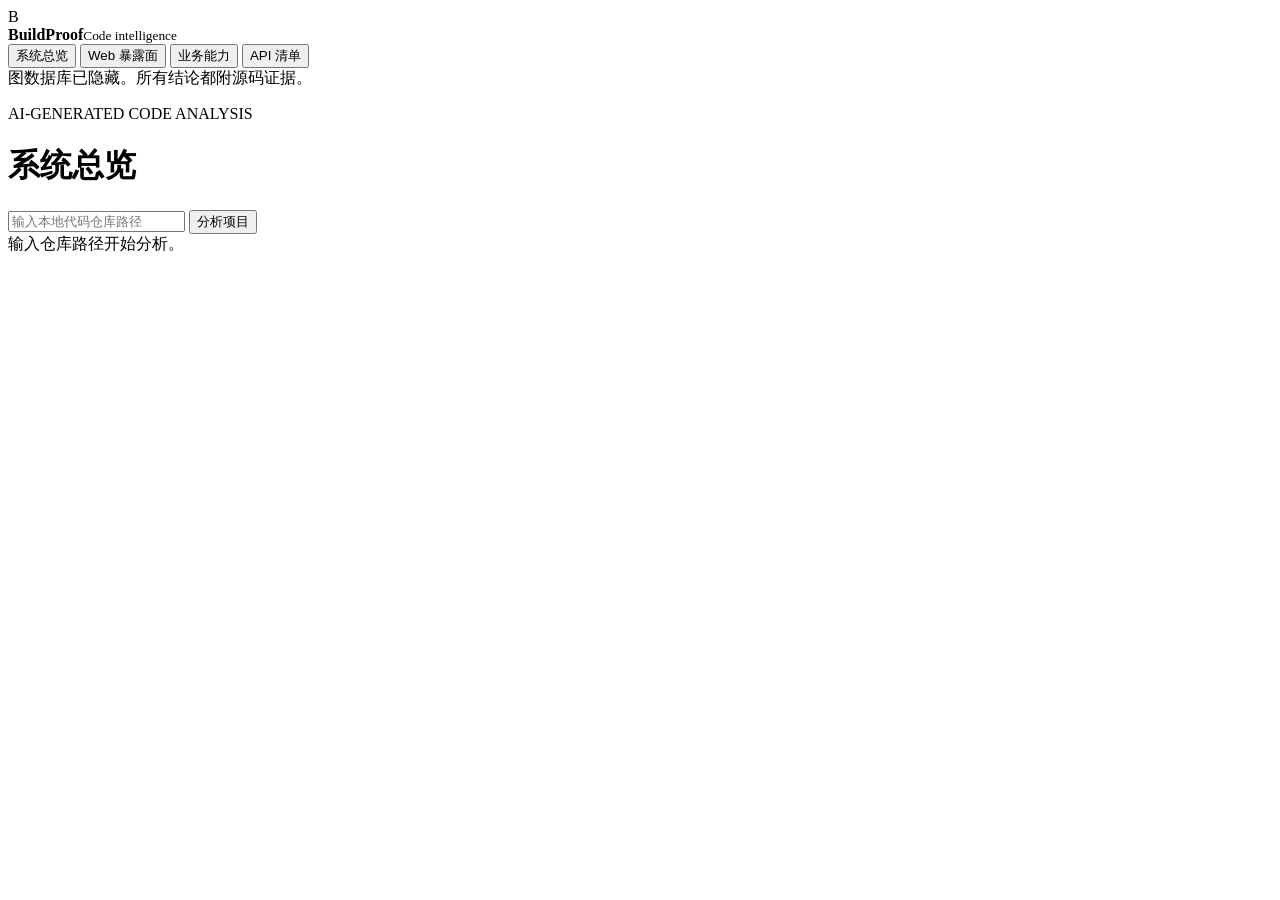
==== buildproof/static/index.html @ b1e372ea "feat: add BuildProof system analysis console" ====
<!doctype html>
<html lang="zh-CN">
  <head>
    <meta charset="utf-8" />
    <meta name="viewport" content="width=device-width, initial-scale=1" />
    <title>BuildProof — 看懂 Agent 构建的系统</title>
    <link rel="stylesheet" href="/assets/styles.css" />
  </head>
  <body>
    <div class="shell">
      <aside>
        <div class="brand"><span class="mark">B</span><div><b>BuildProof</b><small>Code intelligence</small></div></div>
        <nav>
          <button class="active" data-view="overview">系统总览</button>
          <button data-view="surfaces">Web 暴露面</button>
          <button data-view="domains">业务能力</button>
          <button data-view="endpoints">API 清单</button>
        </nav>
        <div class="aside-note">图数据库已隐藏。所有结论都附源码证据。</div>
      </aside>
      <main>
        <header>
          <div><p class="eyebrow">AI-GENERATED CODE ANALYSIS</p><h1 id="title">系统总览</h1></div>
          <form id="analyze-form">
            <input id="repo" placeholder="输入本地代码仓库路径" />
            <button>分析项目</button>
          </form>
        </header>
        <div id="status" class="status">输入仓库路径开始分析。</div>
        <section id="content"></section>
      </main>
    </div>
    <script src="/assets/app.js"></script>
  </body>
</html>
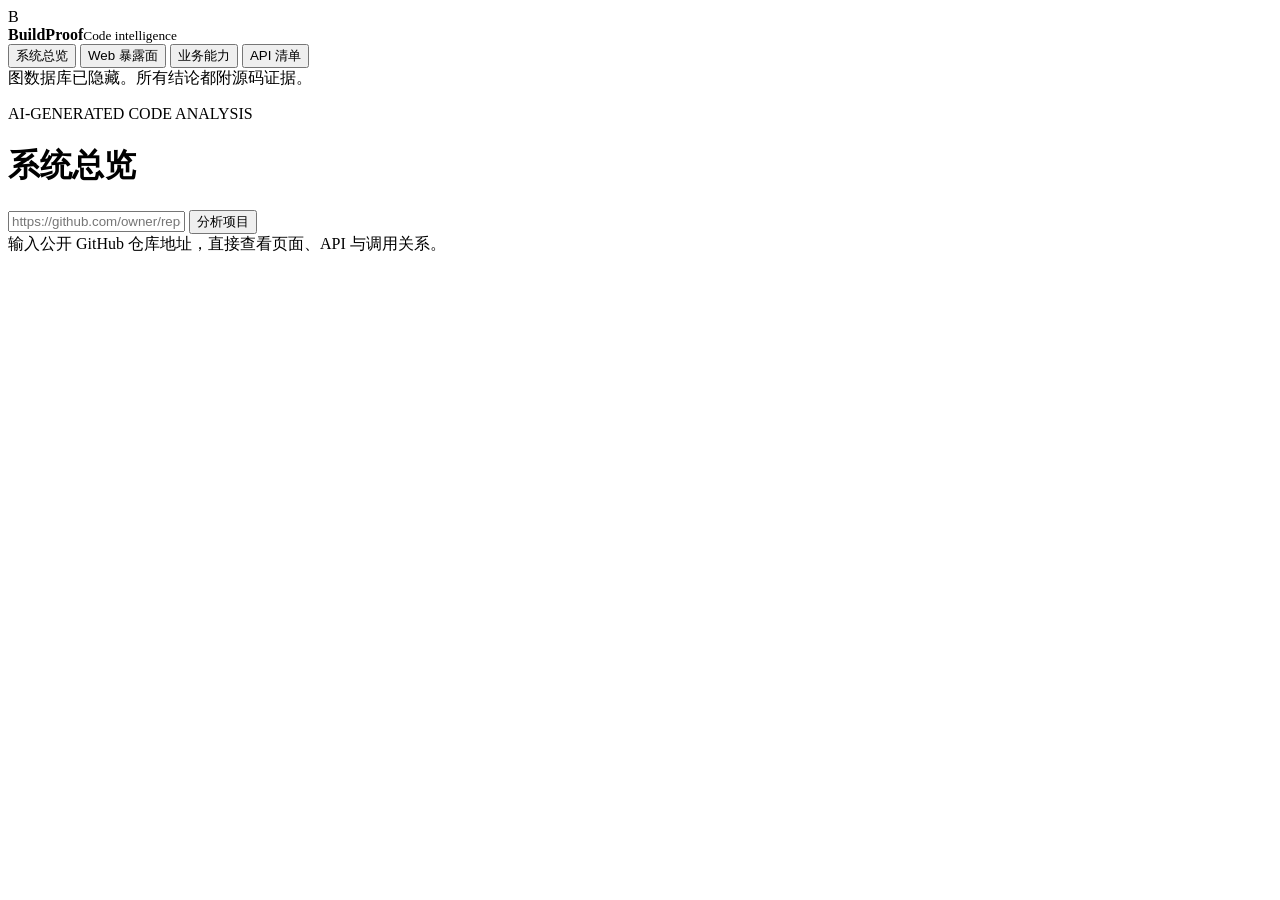
==== commit c234536f: "feat: support safe public GitHub analysis" ====
--- a/buildproof/static/index.html
+++ b/buildproof/static/index.html
@@ -22,15 +22,14 @@
         <header>
           <div><p class="eyebrow">AI-GENERATED CODE ANALYSIS</p><h1 id="title">系统总览</h1></div>
           <form id="analyze-form">
-            <input id="repo" placeholder="输入本地代码仓库路径" />
+            <input id="repo" type="url" placeholder="https://github.com/owner/repo" />
             <button>分析项目</button>
           </form>
         </header>
-        <div id="status" class="status">输入仓库路径开始分析。</div>
+        <div id="status" class="status">输入公开 GitHub 仓库地址，直接查看页面、API 与调用关系。</div>
         <section id="content"></section>
       </main>
     </div>
     <script src="/assets/app.js"></script>
   </body>
 </html>
-
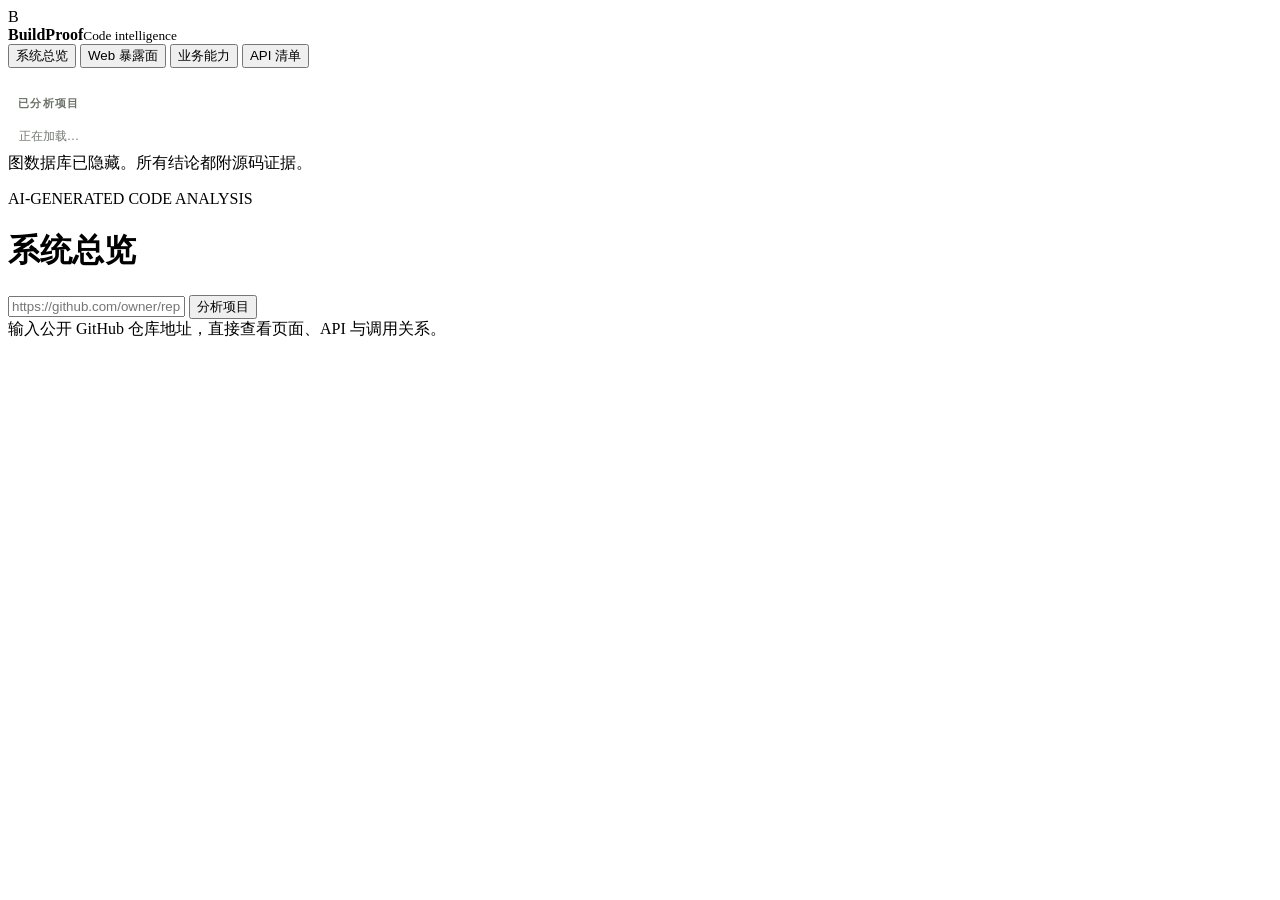
==== commit 411b7889: "feat: persist and share analysis history" ====
--- a/buildproof/static/index.html
+++ b/buildproof/static/index.html
@@ -5,6 +5,7 @@
     <meta name="viewport" content="width=device-width, initial-scale=1" />
     <title>BuildProof — 看懂 Agent 构建的系统</title>
     <link rel="stylesheet" href="/assets/styles.css" />
+    <style>.history-title{margin:28px 10px 9px;color:#697066;font-size:11px;font-weight:800;letter-spacing:.12em}.history{display:grid;gap:5px;max-height:36vh;overflow:auto}.history button{border:0;background:transparent;color:#aeb4ab;text-align:left;padding:9px 11px;border-radius:8px;cursor:pointer;display:grid}.history button:hover,.history button.active{background:#262a23;color:#fff}.history small{color:#737970}.history>span{color:#737970;padding:8px 11px;font-size:12px}</style>
   </head>
   <body>
     <div class="shell">
@@ -16,6 +17,8 @@
           <button data-view="domains">业务能力</button>
           <button data-view="endpoints">API 清单</button>
         </nav>
+        <div class="history-title">已分析项目</div>
+        <div id="history" class="history"><span>正在加载…</span></div>
         <div class="aside-note">图数据库已隐藏。所有结论都附源码证据。</div>
       </aside>
       <main>
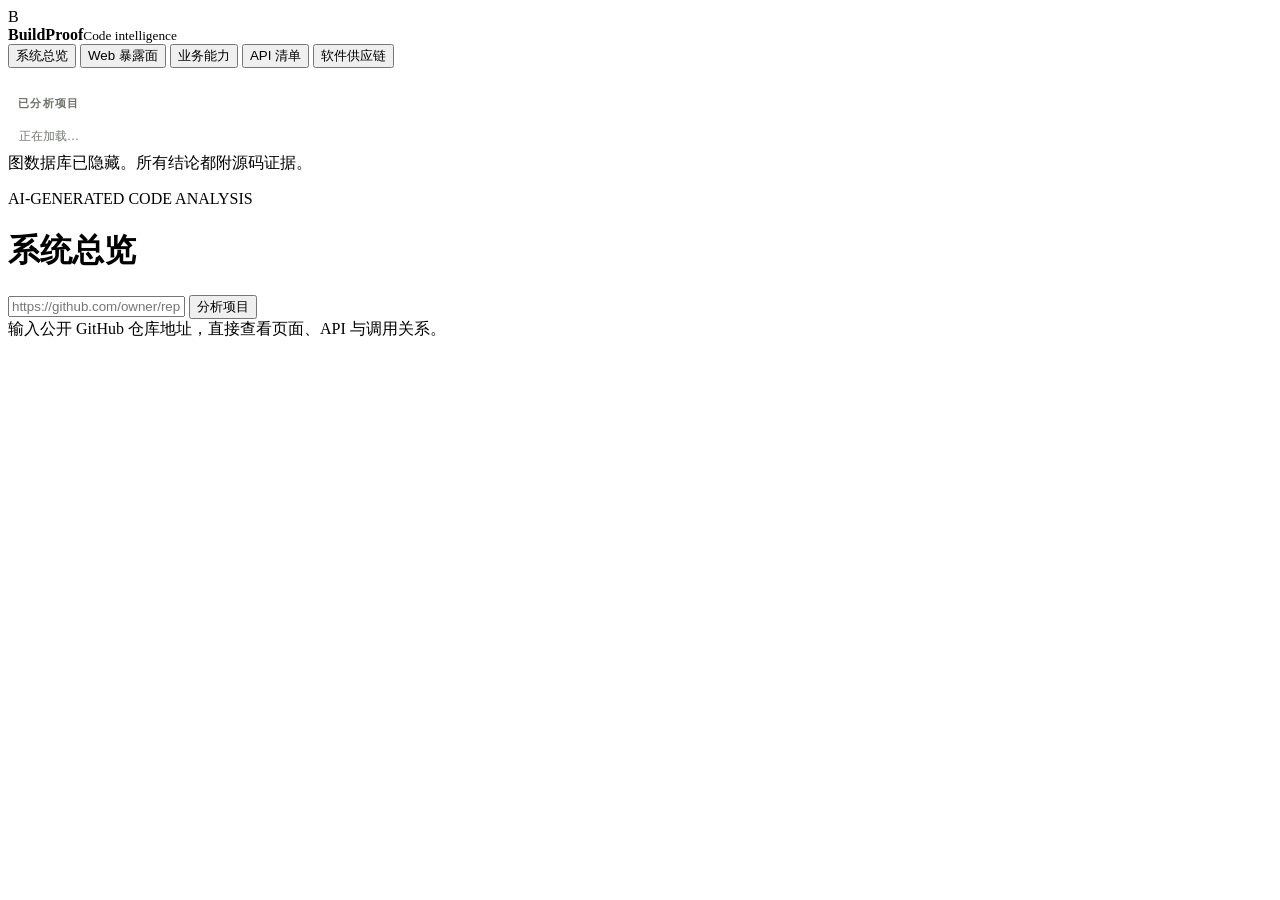
==== commit 55c030d1: "feat: add supply chain inventory and full call chains" ====
--- a/buildproof/static/index.html
+++ b/buildproof/static/index.html
@@ -5,6 +5,7 @@
     <meta name="viewport" content="width=device-width, initial-scale=1" />
     <title>BuildProof — 看懂 Agent 构建的系统</title>
     <link rel="stylesheet" href="/assets/styles.css" />
+    <style>.chain{display:grid;grid-template-columns:1fr 22px 1fr 22px 1fr 22px 1fr;align-items:center;gap:6px;padding:12px 0;border-top:1px solid #e9e9e3}.chain:first-child{border-top:0}.chain>div{display:grid;min-width:0}.chain small{color:#6c716b}.chain i{text-align:center;color:#4d5cf0;font-style:normal}</style>
     <style>.history-title{margin:28px 10px 9px;color:#697066;font-size:11px;font-weight:800;letter-spacing:.12em}.history{display:grid;gap:5px;max-height:36vh;overflow:auto}.history button{border:0;background:transparent;color:#aeb4ab;text-align:left;padding:9px 11px;border-radius:8px;cursor:pointer;display:grid}.history button:hover,.history button.active{background:#262a23;color:#fff}.history small{color:#737970}.history>span{color:#737970;padding:8px 11px;font-size:12px}</style>
   </head>
   <body>
@@ -16,6 +17,7 @@
           <button data-view="surfaces">Web 暴露面</button>
           <button data-view="domains">业务能力</button>
           <button data-view="endpoints">API 清单</button>
+          <button data-view="supplychain">软件供应链</button>
         </nav>
         <div class="history-title">已分析项目</div>
         <div id="history" class="history"><span>正在加载…</span></div>
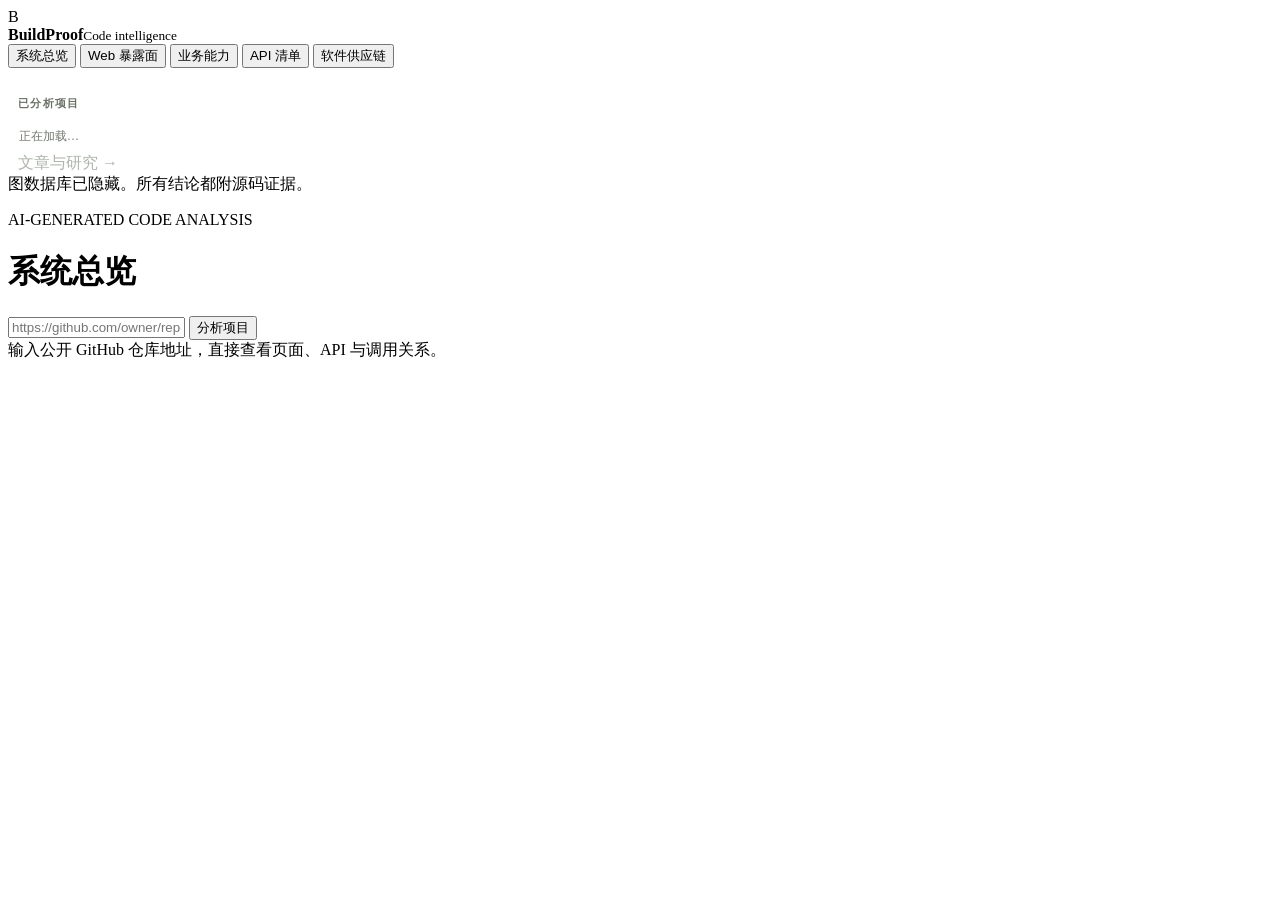
==== commit 9a56ad29: "feat: add article library and BuildProof launch essay" ====
--- a/buildproof/static/index.html
+++ b/buildproof/static/index.html
@@ -5,6 +5,7 @@
     <meta name="viewport" content="width=device-width, initial-scale=1" />
     <title>BuildProof — 看懂 Agent 构建的系统</title>
     <link rel="stylesheet" href="/assets/styles.css" />
+    <style>.article-link{color:#aeb4ab;text-decoration:none;margin:22px 10px}.article-link:hover{color:#fff}</style>
     <style>.chain{display:grid;grid-template-columns:1fr 22px 1fr 22px 1fr 22px 1fr;align-items:center;gap:6px;padding:12px 0;border-top:1px solid #e9e9e3}.chain:first-child{border-top:0}.chain>div{display:grid;min-width:0}.chain small{color:#6c716b}.chain i{text-align:center;color:#4d5cf0;font-style:normal}</style>
     <style>.history-title{margin:28px 10px 9px;color:#697066;font-size:11px;font-weight:800;letter-spacing:.12em}.history{display:grid;gap:5px;max-height:36vh;overflow:auto}.history button{border:0;background:transparent;color:#aeb4ab;text-align:left;padding:9px 11px;border-radius:8px;cursor:pointer;display:grid}.history button:hover,.history button.active{background:#262a23;color:#fff}.history small{color:#737970}.history>span{color:#737970;padding:8px 11px;font-size:12px}</style>
   </head>
@@ -21,6 +22,7 @@
         </nav>
         <div class="history-title">已分析项目</div>
         <div id="history" class="history"><span>正在加载…</span></div>
+        <a class="article-link" href="/articles">文章与研究 →</a>
         <div class="aside-note">图数据库已隐藏。所有结论都附源码证据。</div>
       </aside>
       <main>
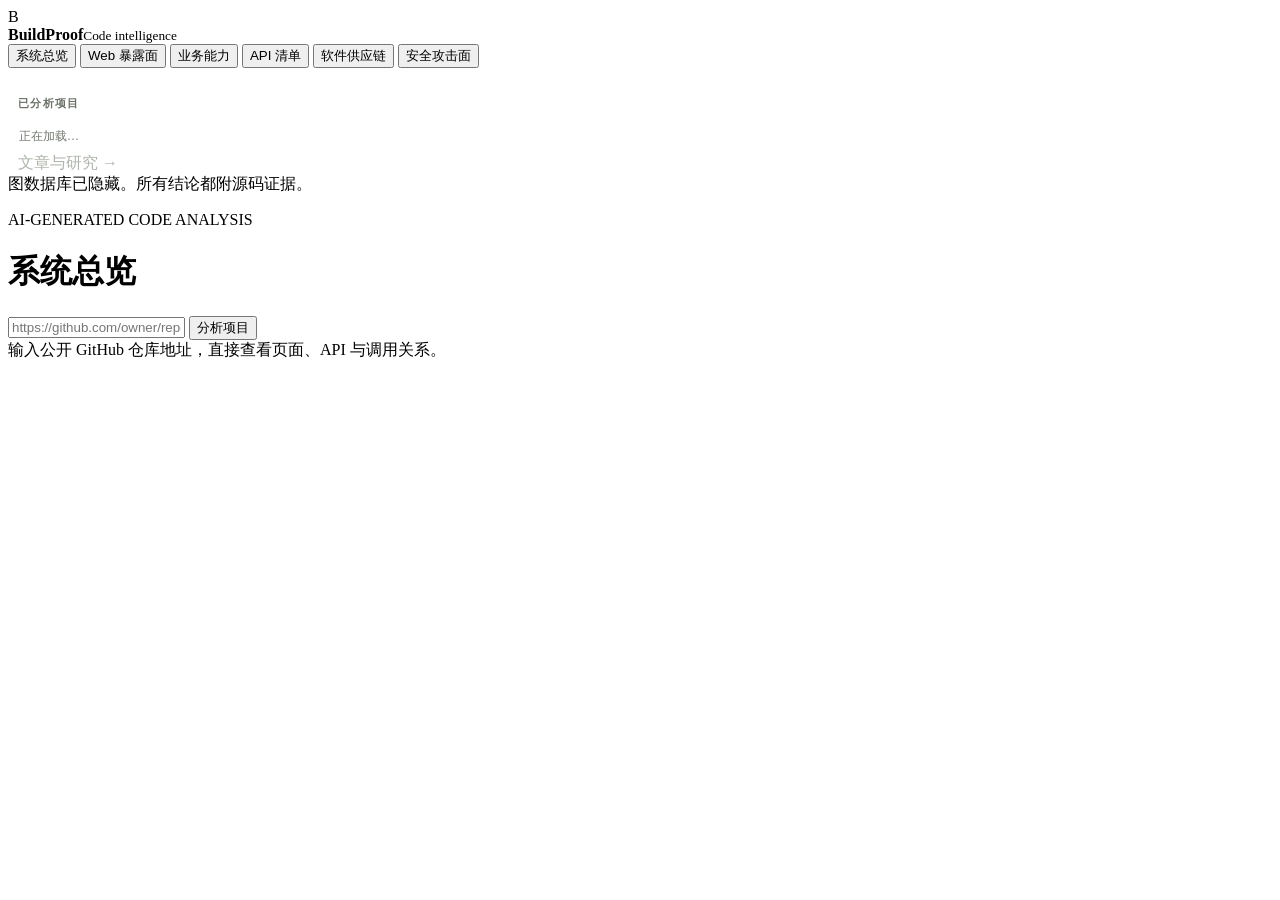
==== commit ad18c5df: "show security evidence and automate rescans" ====
--- a/buildproof/static/index.html
+++ b/buildproof/static/index.html
@@ -5,6 +5,7 @@
     <meta name="viewport" content="width=device-width, initial-scale=1" />
     <title>BuildProof — 看懂 Agent 构建的系统</title>
     <link rel="stylesheet" href="/assets/styles.css" />
+    <link rel="stylesheet" href="/assets/security.css" />
     <style>.article-link{color:#aeb4ab;text-decoration:none;margin:22px 10px}.article-link:hover{color:#fff}</style>
     <style>.chain{display:grid;grid-template-columns:1fr 22px 1fr 22px 1fr 22px 1fr;align-items:center;gap:6px;padding:12px 0;border-top:1px solid #e9e9e3}.chain:first-child{border-top:0}.chain>div{display:grid;min-width:0}.chain small{color:#6c716b}.chain i{text-align:center;color:#4d5cf0;font-style:normal}</style>
     <style>.history-title{margin:28px 10px 9px;color:#697066;font-size:11px;font-weight:800;letter-spacing:.12em}.history{display:grid;gap:5px;max-height:36vh;overflow:auto}.history button{border:0;background:transparent;color:#aeb4ab;text-align:left;padding:9px 11px;border-radius:8px;cursor:pointer;display:grid}.history button:hover,.history button.active{background:#262a23;color:#fff}.history small{color:#737970}.history>span{color:#737970;padding:8px 11px;font-size:12px}</style>
@@ -19,6 +20,7 @@
           <button data-view="domains">业务能力</button>
           <button data-view="endpoints">API 清单</button>
           <button data-view="supplychain">软件供应链</button>
+          <button data-view="security">安全攻击面</button>
         </nav>
         <div class="history-title">已分析项目</div>
         <div id="history" class="history"><span>正在加载…</span></div>
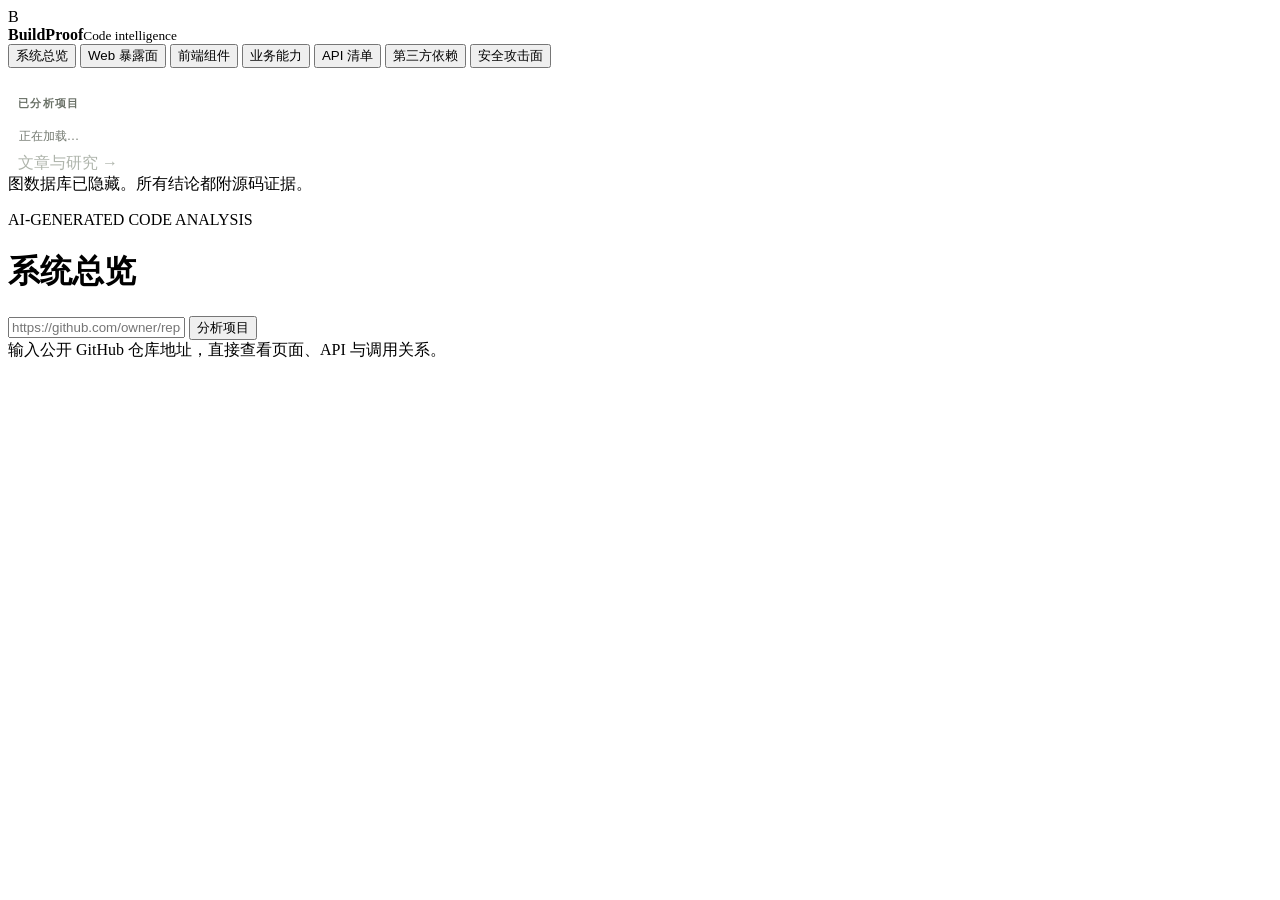
==== commit 00383585: "restore frontend component analysis and deploy runtime audit" ====
--- a/buildproof/static/index.html
+++ b/buildproof/static/index.html
@@ -17,9 +17,10 @@
         <nav>
           <button class="active" data-view="overview">系统总览</button>
           <button data-view="surfaces">Web 暴露面</button>
+          <button data-view="frontend">前端组件</button>
           <button data-view="domains">业务能力</button>
           <button data-view="endpoints">API 清单</button>
-          <button data-view="supplychain">软件供应链</button>
+          <button data-view="supplychain">第三方依赖</button>
           <button data-view="security">安全攻击面</button>
         </nav>
         <div class="history-title">已分析项目</div>
